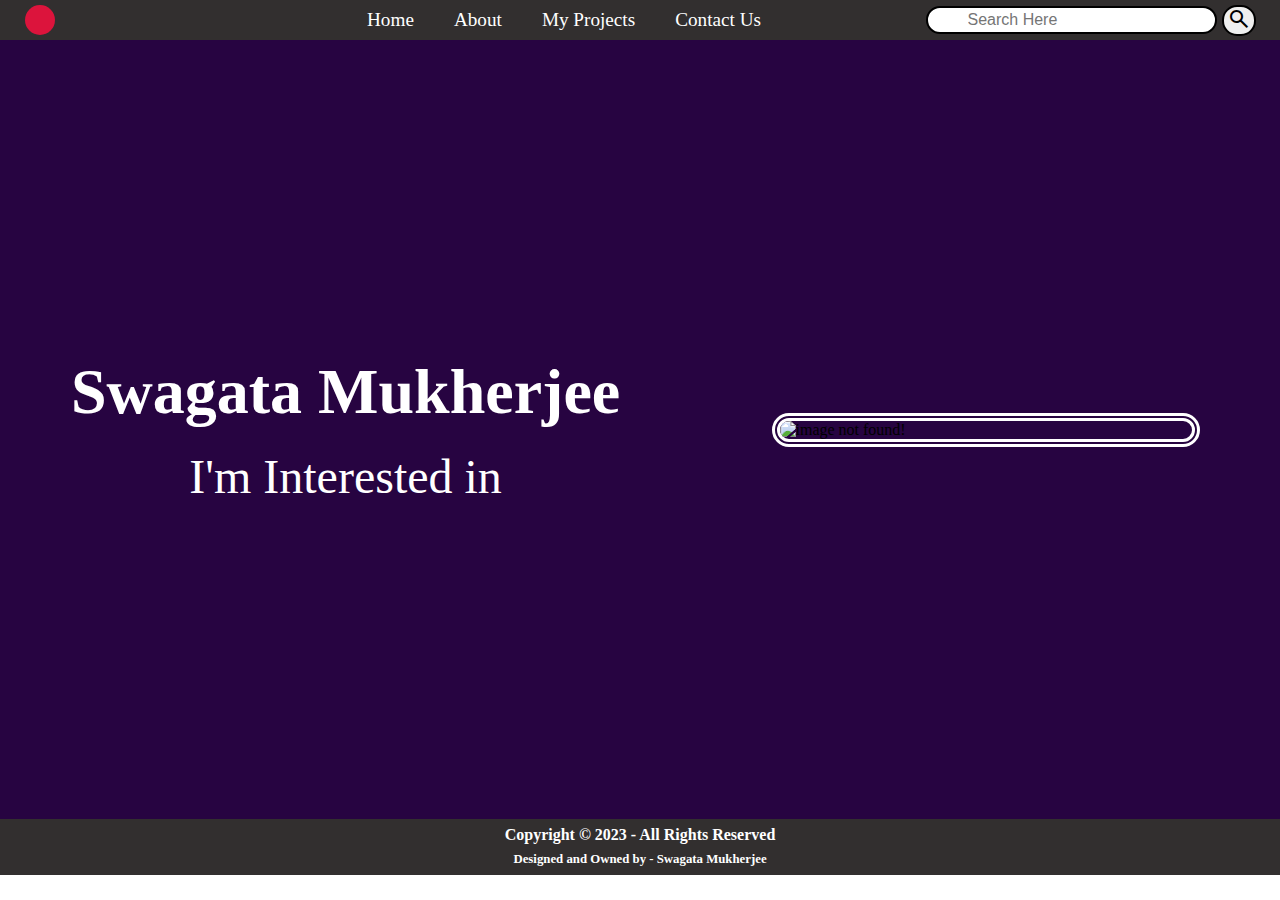
==== index.html @ 3b6fbbb1 "added website files" ====
<!DOCTYPE html>
<html lang="en">
<head>
    <meta charset="UTF-8">
    <meta name="viewport" content="width=device-width, initial-scale=1.0">
    <title>Welcome to Home Page</title>
    <link rel="stylesheet"
        href="https://fonts.googleapis.com/css2?family=Material+Symbols+Outlined:opsz,wght,FILL,GRAD@48,400,0,0" />
    <style>
        * {
            margin: 0;
            padding: 0;
        }

        header{
            position: sticky;
            top: 0;
            left: 0;
        }

        .navbar {
            display: flex;
            background-color: #322f2f;
        }

        .left {
            width: 15%;
        }

        .left .box {
            width: 30px;
            height: 30px;
            background-color: crimson;
            border-radius: 15px;
            margin: 5px 25px;
        }

        .center {
            display: flex;
            align-items: center;
            justify-content: center;
            width: 55%;
        }

        .center a {
            position: relative;
            font-size: 1.2em;
            color: #fff;
            text-decoration: none;
            font-weight: 500;
            margin-left: 40px;
        }

        .center a::after {
            content: '';
            position: absolute;
            left: 0;
            bottom: -3px;
            width: 100%;
            height: 3px;
            background: #fff;
            border-radius: 5px;
            transform: scaleX(0);
            transform-origin: center;
            transition: transform .5s;
        }

        .center a:hover::after {
            transform-origin: center;
            transform: scaleX(1);
        }

        .right {
            display: flex;
            width: 30%;
            align-items: center;
            justify-content: center;
        }

        .right input {
            font-size: 1rem;
            padding: 3px 40px;
            margin: 0px 5px;
            border-radius: 15px;
            outline: none;
            border: 2px solid black;
        }


        .right button {
            font-size: 13px;
            border-radius: 15px;
            padding: 0px 3px;
            cursor: pointer;
            border: 2px solid black;
            outline: none;
        }

        .right button:hover {
            background-color: #c8c8c8;
        }

        /* footer of the page */
        footer {
            background-color: #322f2f;
            color: white;
            display: flex;
            flex-direction: column;
            justify-content: center;
            align-items: center;
            position: static;
            bottom: 0px;
        }

        footer h5 {
            font-size: 1rem;
            padding-top: 7px;
        }

        footer h6 {
            font-size: 0.8rem;
            padding: 8px 0px;
        }
    </style>
    <style>
        .home-container {
            display: flex;
            height: 86.6vh;
        }

        .left-content{
            display: flex;
            flex-direction: column;
            align-items: center;
            justify-content: center;
            width: 54%;
            height: 100%;
            background-color: #270441;
            color: white;
        }

        .left-content .name {
            font-size: 4rem;
            font-weight: 600;
            padding-bottom: 20px;
        }

        .left-content .disc {
            font-size: 3rem;
        }

        .left-content #element{
            font-weight: bold;
            color: cyan;
        }
        
        .right-content{
            display: flex;
            align-items: center;
            justify-content: center;
            width: 46%;
            height: 100%;
            background-color: #270441;
        }

        .dev-img{
            width: 70%;
            border: 8px double white;
            border-radius: 50px;
        }

    </style>
</head>

<body>
    <header>
        <nav class="navbar">
            <div class="left">
                <div class="box"></div>
            </div>
            <div class="center">
                <a href="index.html">Home</a>
                <a href="about.html">About</a>
                <a href="projects.html">My Projects</a>
                <a href="contact.html">Contact Us</a>
            </div>
            <div class="right">
                <input type="text" name="search" id="search" placeholder="Search Here">
                <button type="button" id="search-btn">
                    <span class="material-symbols-outlined">search</span>
                </button>
            </div>
        </nav>
    </header>
    <div class="home-container">
        <div class="left-content">
            <p class="name">Swagata Mukherjee</p>
            <p class="disc">I'm Interested in <span id="element"></span></p>
        </div>
        <div class="right-content">
            <img src="https://st2.depositphotos.com/1003697/8476/i/950/depositphotos_84761634-stock-photo-startup-business-software-developer-working.jpg" alt="image not found!" class="dev-img">
        </div>
    </div>
    <!-- default for every page -->
    <footer>
        <h5>Copyright © 2023 - All Rights Reserved</h5>
        <h6>Designed and Owned by - <b>Swagata Mukherjee</b></h6>
    </footer>
    <script src="script.js"></script>
    <script src="https://unpkg.com/typed.js@2.0.16/dist/typed.umd.js"></script>
    <!-- Load library from the CDN -->
  <script src="https://unpkg.com/typed.js@2.0.16/dist/typed.umd.js"></script>

  <!-- Setup and start animation! -->
  <script>
    var typed = new Typed('#element', {
      strings: ['Web Development.', 'Python Automation.'],
      typeSpeed: 60,
    });
  </script>
</body>

</html>
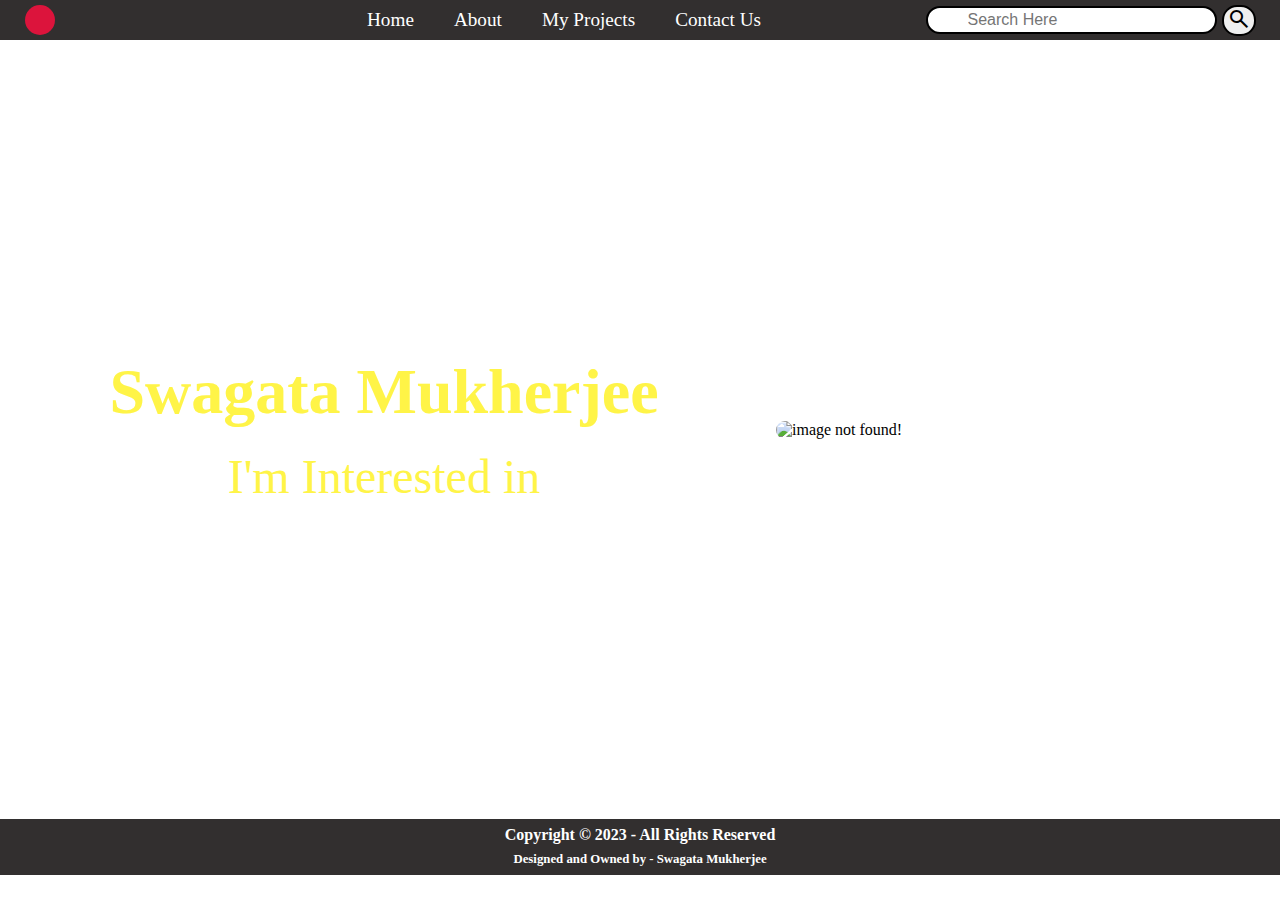
==== commit 65d0570e: "updated index.html" ====
--- a/index.html
+++ b/index.html
@@ -1,180 +1,25 @@
 <!DOCTYPE html>
 <html lang="en">
+
 <head>
     <meta charset="UTF-8">
     <meta name="viewport" content="width=device-width, initial-scale=1.0">
     <title>Welcome to Home Page</title>
     <link rel="stylesheet"
         href="https://fonts.googleapis.com/css2?family=Material+Symbols+Outlined:opsz,wght,FILL,GRAD@48,400,0,0" />
-    <style>
-        * {
-            margin: 0;
-            padding: 0;
-        }
-
-        header{
-            position: sticky;
-            top: 0;
-            left: 0;
-        }
-
-        .navbar {
-            display: flex;
-            background-color: #322f2f;
-        }
-
-        .left {
-            width: 15%;
-        }
-
-        .left .box {
-            width: 30px;
-            height: 30px;
-            background-color: crimson;
-            border-radius: 15px;
-            margin: 5px 25px;
-        }
-
-        .center {
-            display: flex;
-            align-items: center;
-            justify-content: center;
-            width: 55%;
-        }
-
-        .center a {
-            position: relative;
-            font-size: 1.2em;
-            color: #fff;
-            text-decoration: none;
-            font-weight: 500;
-            margin-left: 40px;
-        }
-
-        .center a::after {
-            content: '';
-            position: absolute;
-            left: 0;
-            bottom: -3px;
-            width: 100%;
-            height: 3px;
-            background: #fff;
-            border-radius: 5px;
-            transform: scaleX(0);
-            transform-origin: center;
-            transition: transform .5s;
-        }
-
-        .center a:hover::after {
-            transform-origin: center;
-            transform: scaleX(1);
-        }
-
-        .right {
-            display: flex;
-            width: 30%;
-            align-items: center;
-            justify-content: center;
-        }
-
-        .right input {
-            font-size: 1rem;
-            padding: 3px 40px;
-            margin: 0px 5px;
-            border-radius: 15px;
-            outline: none;
-            border: 2px solid black;
-        }
-
-
-        .right button {
-            font-size: 13px;
-            border-radius: 15px;
-            padding: 0px 3px;
-            cursor: pointer;
-            border: 2px solid black;
-            outline: none;
-        }
-
-        .right button:hover {
-            background-color: #c8c8c8;
-        }
-
-        /* footer of the page */
-        footer {
-            background-color: #322f2f;
-            color: white;
-            display: flex;
-            flex-direction: column;
-            justify-content: center;
-            align-items: center;
-            position: static;
-            bottom: 0px;
-        }
-
-        footer h5 {
-            font-size: 1rem;
-            padding-top: 7px;
-        }
-
-        footer h6 {
-            font-size: 0.8rem;
-            padding: 8px 0px;
-        }
-    </style>
-    <style>
-        .home-container {
-            display: flex;
-            height: 86.6vh;
-        }
-
-        .left-content{
-            display: flex;
-            flex-direction: column;
-            align-items: center;
-            justify-content: center;
-            width: 54%;
-            height: 100%;
-            background-color: #270441;
-            color: white;
-        }
-
-        .left-content .name {
-            font-size: 4rem;
-            font-weight: 600;
-            padding-bottom: 20px;
-        }
-
-        .left-content .disc {
-            font-size: 3rem;
-        }
-
-        .left-content #element{
-            font-weight: bold;
-            color: cyan;
-        }
-        
-        .right-content{
-            display: flex;
-            align-items: center;
-            justify-content: center;
-            width: 46%;
-            height: 100%;
-            background-color: #270441;
-        }
-
-        .dev-img{
-            width: 70%;
-            border: 8px double white;
-            border-radius: 50px;
-        }
-
-    </style>
+    <link rel="stylesheet" href="css/style.css">
+    <link rel="stylesheet" href="css/response.css">
+    <link rel="shortcut icon" href="https://cdn-icons-png.flaticon.com/512/2666/2666421.png" type="image/x-icon">
 </head>
 
 <body>
     <header>
         <nav class="navbar">
+            <div class="burger">
+                <div class="burger-line"></div>
+                <div class="burger-line"></div>
+                <div class="burger-line"></div>
+            </div>
             <div class="left">
                 <div class="box"></div>
             </div>
@@ -198,7 +43,8 @@
             <p class="disc">I'm Interested in <span id="element"></span></p>
         </div>
         <div class="right-content">
-            <img src="https://st2.depositphotos.com/1003697/8476/i/950/depositphotos_84761634-stock-photo-startup-business-software-developer-working.jpg" alt="image not found!" class="dev-img">
+            <img src="https://st2.depositphotos.com/1003697/8476/i/950/depositphotos_84761634-stock-photo-startup-business-software-developer-working.jpg"
+                alt="image not found!" class="dev-img">
         </div>
     </div>
     <!-- default for every page -->
@@ -206,18 +52,21 @@
         <h5>Copyright © 2023 - All Rights Reserved</h5>
         <h6>Designed and Owned by - <b>Swagata Mukherjee</b></h6>
     </footer>
-    <script src="script.js"></script>
+    <script src="js/script.js"></script>
     <script src="https://unpkg.com/typed.js@2.0.16/dist/typed.umd.js"></script>
     <!-- Load library from the CDN -->
-  <script src="https://unpkg.com/typed.js@2.0.16/dist/typed.umd.js"></script>
+    <script src="https://unpkg.com/typed.js@2.0.16/dist/typed.umd.js"></script>
 
-  <!-- Setup and start animation! -->
-  <script>
-    var typed = new Typed('#element', {
-      strings: ['Web Development.', 'Python Automation.'],
-      typeSpeed: 60,
-    });
-  </script>
+    <!-- Setup and start animation! -->
+    <script>
+        var typed = new Typed('#element', {
+            strings: ['Web Development.', 'Python Automation.'],
+            typeSpeed: 60,
+            loop: true,
+            backDelay: 1500,
+            backSpeed: 40,
+        });
+    </script>
 </body>
 
 </html>--- a/css/style.css
+++ b/css/style.css
@@ -0,0 +1,646 @@
+* {
+    margin: 0;
+    padding: 0;
+}
+
+/* utility classes */
+
+.burger-activity {
+    display: flex !important;
+}
+
+.activated {
+    color: yellow !important;
+}
+.activated::after{
+    transform: scaleX(1) !important;
+    background: yellow !important;
+}
+
+header {
+    position: sticky;
+    top: 0;
+    left: 0;
+    z-index: 2;
+}
+
+.navbar {
+    display: flex;
+    background-color: #322f2f;
+}
+
+
+.burger {
+    position: absolute;
+    top: 2px;
+    right: 10px;
+    display: none;
+}
+
+.burger-line {
+    margin: 5px 0px;
+    width: 1.7rem;
+    height: 0.3rem;
+    background-color: white;
+    border-radius: 5px;
+}
+
+.left {
+    width: 15%;
+}
+
+.left .box {
+    width: 30px;
+    height: 30px;
+    background-color: crimson;
+    border-radius: 15px;
+    margin: 5px 25px;
+}
+
+.center {
+    display: flex;
+    align-items: center;
+    justify-content: center;
+    width: 55%;
+}
+
+.center a {
+    position: relative;
+    font-size: 1.2em;
+    color: #fff;
+    text-decoration: none;
+    font-weight: 500;
+    margin-left: 40px;
+}
+
+.center a::after {
+    content: '';
+    position: absolute;
+    left: 0;
+    bottom: -3px;
+    width: 100%;
+    height: 3px;
+    background: #fff;
+    border-radius: 5px;
+    transform: scaleX(0);
+    transform-origin: center;
+    transition: transform .5s;
+}
+
+.center a:hover::after {
+    transform-origin: center;
+    transform: scaleX(1);
+}
+
+.right {
+    display: flex;
+    width: 30%;
+    align-items: center;
+    justify-content: center;
+}
+
+.right input {
+    font-size: 1rem;
+    padding: 3px 40px;
+    margin: 0px 5px;
+    border-radius: 15px;
+    outline: none;
+    border: 2px solid black;
+}
+
+
+.right button {
+    font-size: 13px;
+    border-radius: 15px;
+    padding: 0px 3px;
+    cursor: pointer;
+    border: 2px solid black;
+    outline: none;
+}
+
+.right button:hover {
+    background-color: #c8c8c8;
+}
+
+/* footer of the page */
+footer {
+    background-color: #322f2f;
+    color: white;
+    display: flex;
+    flex-direction: column;
+    justify-content: center;
+    align-items: center;
+    /* position: fixed; */
+    /* bottom: 0px; */
+    /* width: 100%; */
+}
+
+footer h5 {
+    font-size: 1rem;
+    padding-top: 7px;
+}
+
+footer h6 {
+    font-size: 0.8rem;
+    padding: 8px 0px;
+}
+
+/* home/index page styling */
+
+.home-container {
+    display: flex;
+    height: 86.6vh;
+    /* background-color: #270441; */
+    background: url('https://img.pikbest.com/backgrounds/20200530/black-and-gold-background-abstract-geometric-shapes-luxury-design-wallpaper-realistic-v_1773569jpg!w700wp') no-repeat;
+    background-size: 100% 100%;
+}
+
+.left-content {
+    display: flex;
+    flex-direction: column;
+    align-items: center;
+    justify-content: center;
+    width: 60%;
+    height: 100%;
+    color: #fff447;
+    text-shadow: #00f3ff;
+}
+
+.left-content .name {
+    font-size: 4rem;
+    font-weight: 600;
+    padding-bottom: 20px;
+}
+
+.left-content .disc {
+    font-size: 3rem;
+}
+
+.left-content #element {
+    font-weight: bold;
+    color: #00f3ff;
+}
+
+.right-content {
+    display: flex;
+    align-items: center;
+    justify-content: center;
+    width: 40%;
+    height: 100%;
+}
+
+.dev-img {
+    width: 80%;
+    border: 8px double white;
+    border-radius: 50px;
+    margin-right: 20%;
+}
+
+/* about page styling */
+
+/* Hide scrollbar for Chrome, Safari and Opera */
+body::-webkit-scrollbar {
+    display: none;
+}
+
+/* Hide scrollbar for IE, Edge and Firefox */
+body {
+    /* IE and Edge */
+    -ms-overflow-style: none;
+    /* Firefox */
+    scrollbar-width: none;
+}
+
+.about-container {
+    height: 110vh;
+    /* background-color: black; */
+    background: url('https://media.istockphoto.com/id/1216667300/photo/dark-color-office-poster-background-with-empty-wall-sofa-chair-plant-carpet-and-curtain-in.jpg?s=170667a&w=0&k=20&c=CJfZkL1xpCWnPefYuk7hFuxIeIjzWfOS79nlvIF9i8A=') no-repeat;
+    background-size: 100% 100%;
+    /* background-size: cover; */
+    background-attachment: fixed;
+    display: flex;
+    flex-direction: column;
+    justify-content: space-evenly;
+    align-items: center;
+    /* color: greenyellow;
+    text-shadow: 0px 3px 3px black; */
+}
+
+.about-container>h2 {
+    color: cyan;
+    margin: 10px 0px;
+    font-size: 2.1rem;
+    text-decoration-line: underline;
+    text-decoration-style: wavy;
+    text-underline-position: from-font;
+}
+
+.details {
+    color: darkorange;
+    display: flex;
+    flex-direction: column;
+    justify-content: space-evenly;
+    align-items: center;
+    /* background-color: red; */
+    height: 25%;
+}
+
+.details h2 {
+    font-size: 1.7rem;
+    text-decoration: underline dotted;
+}
+
+.details ol li {
+    font-family: sans-serif;
+    font-size: 1.3rem;
+    padding: 7px 0px;
+}
+
+.qualification {
+    display: flex;
+    flex-direction: column;
+    justify-content: space-around;
+    align-items: center;
+    /* background-color: darkblue; */
+    width: 95%;
+    height: 55vh;
+}
+
+
+.qualification h2 {
+    font-size: 2.1rem;
+    text-decoration-line: underline;
+    text-decoration-style: dotted;
+    text-underline-position: under;
+    color: turquoise;
+}
+
+.rows-cols {
+    width: 93%;
+    height: 66%;
+    display: grid;
+    grid-template-columns: repeat(3, 1fr) 1.5fr 1.2fr;
+    grid-template-rows: repeat(3, 1fr);
+    box-shadow: 6px 5px 12px 1px rgb(16 16 16);
+    backdrop-filter: blur(7px);
+}
+
+.rows-cols .rows {
+    border: 1.6px solid #646470;
+    display: flex;
+    justify-content: center;
+    align-items: center;
+}
+
+.rows-cols .headings {
+    font-size: 1.8rem;
+    font-weight: bold;
+    text-decoration-line: underline;
+    text-underline-position: from-font;
+    color: springgreen;
+}
+
+.rows-cols .values {
+    font-size: 1.7rem;
+    font-weight: 600;
+    font-family: cursive;
+    color: greenyellow;
+}
+
+.expertise {
+    display: flex;
+    flex-direction: column;
+    justify-content: space-around;
+    align-items: center;
+    width: 90%;
+    height: 60vh;
+    margin-bottom: 20px;
+    /* background-color: red; */
+
+}
+
+.expertise h2 {
+    font-size: 2.3rem;
+    text-decoration: underline;
+    text-underline-position: from-font;
+    color: gold;
+}
+
+.expert-grid {
+    /* background-color: cadetblue; */
+    width: 90%;
+    height: 75%;
+    display: grid;
+    grid-template-columns: repeat(3, 1fr);
+    grid-gap: 40px;
+    color: white;
+}
+
+.box-display {
+    border: 2px solid white;
+    border-radius: 30px;
+    display: flex;
+    flex-direction: column;
+    justify-content: space-evenly;
+    align-items: center;
+    cursor: grab;
+    backdrop-filter: blur(6px);
+    box-shadow: 4px 8px 10px 2px #2b2b2b;
+}
+
+.box-display:hover {
+    backdrop-filter: blur(9px);
+    box-shadow: 0 0 10px 4px #2a2a2a;
+}
+
+.box-display h3 {
+    font-size: 1.8rem;
+    text-decoration: underline;
+}
+
+.box-display ul {
+    font-size: 1.5rem;
+}
+
+.box-display ul li {
+    list-style-type: square;
+    padding: 5px;
+}
+
+.box-display:hover h3 {
+    font-size: 1.9rem;
+}
+
+.box-display:hover ul li {
+    list-style-type: disclosure-closed;
+    font-size: 1.7rem;
+}
+
+/* projects page styling */
+
+.projects-container {
+    display: flex;
+    justify-content: center;
+    align-items: center;
+    height: 86.6vh;
+    background: url('https://e1.pxfuel.com/desktop-wallpaper/424/7/desktop-wallpaper-html-body-backgrounds-full-screen-html5-background.jpg') no-repeat;
+    background-size: 100% 100%;
+}
+
+.projects {
+    display: grid;
+    grid-template-columns: repeat(3, 1fr);
+    grid-gap: 20px;
+    width: 80%;
+    height: 80%;
+    /* border: 1px solid red; */
+}
+
+.items a {
+    display: flex;
+    flex-direction: column;
+    justify-content: center;
+    align-items: center;
+    cursor: pointer;
+    box-shadow: 0px 0px 8px 2px #384c9f87;
+    border-radius: 25px;
+    backdrop-filter: blur(1px);
+    transition: .5s;
+    text-decoration: none;
+    width: 100%;
+    height: 100%;
+}
+
+.items a:hover {
+    background-color: #80b6c92e;
+    backdrop-filter: blur(3px);
+    box-shadow: 0px 0px 8px 4px #2b409a87;
+}
+
+.items a:hover .text {
+    font-size: 2.2rem;
+}
+
+.img img {
+    width: 18vw;
+}
+
+.text {
+    font-size: 2rem;
+    color: black;
+    font-weight: bold;
+}
+
+/* contact us page styling */
+
+.contact-container {
+    height: 86.7vh;
+    background: url('https://www.androidauthority.com/wp-content/uploads/2015/11/00-best-backgrounds-and-wallpaper-apps-for-android.jpg') no-repeat;
+    background-size: 100% 100%;
+    display: flex;
+    justify-content: center;
+    align-items: center;
+
+}
+
+.wrapper {
+    width: 40%;
+    height: 80%;
+    background: transparent;
+    border: 2px solid rgba(255, 255, 255, .5);
+    border-radius: 40px;
+    backdrop-filter: blur(10px);
+    box-shadow: 0 0 30px 5px rgba(0, 0, 0, 0.7);
+    display: flex;
+    justify-content: center;
+    align-items: center;
+    overflow: hidden;
+}
+
+.contact-form {
+    /* background-color: red; */
+    width: 80%;
+    height: 95%;
+    display: flex;
+    flex-direction: column;
+    justify-content: center;
+    align-items: center;
+    color: white;
+}
+
+.contact-form h2 {
+    font-size: 2rem;
+    margin-bottom: 8px;
+}
+
+.contact-form form {
+    display: flex;
+    flex-direction: column;
+    justify-content: center;
+    align-items: center;
+    width: 100%;
+}
+
+.contact-form .inputs {
+    width: 100%;
+    height: 50px;
+    margin: 15px 0;
+    border: none;
+    outline: none;
+    font-size: 1.3rem;
+    background: transparent;
+    border-bottom: 3px solid #ff00c1;
+    color: white;
+    text-align: center;
+}
+
+.inputs:focus {
+    background: #ffffff0f;
+    border-top-right-radius: 15px;
+    border-top-left-radius: 15px;
+}
+
+.contact-form .inputs::placeholder {
+    color: #c4f1f3;
+    opacity: 0.6;
+}
+
+#btn-submit {
+    margin: 10px 0px;
+    width: 90%;
+    height: 45px;
+    background-color: #162938;
+    border: none;
+    outline: none;
+    border-radius: 20px;
+    cursor: pointer;
+    font-size: 1.4rem;
+    color: #fff;
+    font-weight: 500;
+}
+
+#btn-submit:hover {
+    background-color: #132431;
+}
+
+.status-code {
+    color: rgb(1 255 42);
+    margin-top: 2px;
+    display: none;
+}
+
+#cross {
+    font-size: 0.88rem;
+    border: 2px solid rgb(1 255 42);
+    cursor: pointer;
+}
+
+/* contact result page styling */
+
+.contact-res-container {
+    height: 86.7vh;
+    background: url('https://www.androidauthority.com/wp-content/uploads/2015/11/00-best-backgrounds-and-wallpaper-apps-for-android.jpg') no-repeat;
+    background-size: 100% 100%;
+    display: flex;
+    justify-content: center;
+    align-items: center;
+
+}
+
+.contents {
+    width: 90%;
+    height: 80%;
+    background: transparent;
+    border: 2px solid rgba(255, 255, 255, .5);
+    border-radius: 40px;
+    backdrop-filter: blur(10px);
+    box-shadow: 0 0 30px 5px rgba(0, 0, 0, 0.7);
+    display: flex;
+    justify-content: center;
+    align-items: center;
+    overflow: hidden;
+}
+
+.data-table {
+    width: 95%;
+    height: 75%;
+    display: grid;
+    grid-template-columns: 1fr 2fr 1fr 2fr;
+    grid-template-rows: repeat(2, 1fr);
+}
+
+.datas {
+    border-bottom: 3px dotted lime;
+    display: flex;
+    justify-content: center;
+    align-items: center;
+    color: white;
+    font-size: 2rem;
+}
+
+.headers {
+    text-decoration: underline;
+}
+
+.result {
+    font-size: 1.2rem;
+    flex-wrap: wrap;
+    padding: 10px;
+    text-align: center;
+}
+
+/* websites page styling */
+
+.website-container {
+    display: flex;
+    justify-content: center;
+    align-items: center;
+    height: 86.6vh;
+    background: url('https://e1.pxfuel.com/desktop-wallpaper/424/7/desktop-wallpaper-html-body-backgrounds-full-screen-html5-background.jpg') no-repeat;
+    background-size: 100% 100%;
+}
+
+.websites {
+    display: grid;
+    grid-template-columns: repeat(2, 1fr);
+    grid-gap: 20px;
+    width: 80%;
+    height: 80%;
+    /* border: 1px solid red; */
+}
+
+.webs a {
+    display: flex;
+    flex-direction: column;
+    justify-content: space-evenly;
+    align-items: center;
+    cursor: pointer;
+    box-shadow: 0px 0px 8px 2px #384c9f87;
+    border-radius: 25px;
+    backdrop-filter: blur(1px);
+    transition: .5s;
+    text-decoration: none;
+    width: 100%;
+    height: 100%;
+}
+
+.webs a:hover {
+    background-color: #80b6c92e;
+    backdrop-filter: blur(3px);
+    box-shadow: 0px 0px 8px 4px #2b409a87;
+}
+
+.webs a:hover .view-text {
+    font-size: 2.2rem;
+}
+
+.views img {
+    width: 36vw;
+    border-radius: 15px;
+}
+
+.view-text {
+    font-size: 2rem;
+    color: black;
+    font-weight: bold;
+}
--- a/css/response.css
+++ b/css/response.css
@@ -0,0 +1,250 @@
+/* navbar responsiveness */
+
+@media only screen and (max-width: 426px) {
+
+    .navbar {
+        flex-direction: column;
+        align-items: center;
+    }
+
+    .burger {
+        display: block;
+        right: 15px;
+        top: 5px;
+    }
+
+    .left {
+        width: auto;
+    }
+
+    .left .box {
+        width: 40px;
+        height: 40px;
+        border-radius: 20px;
+    }
+
+    .center {
+        display: none;
+        flex-direction: column;
+        width: 100%;
+    }
+
+    .center a {
+        margin-left: unset;
+        padding: 5px 0;
+    }
+
+    .right {
+        width: 100%;
+        padding: 6px 0;
+    }
+
+    /* index page responsiveness */
+
+    .home-container {
+        flex-direction: column-reverse;
+        height: unset;
+    }
+    
+    .right-content {
+        width: 100%;
+        height: 32vh;
+        margin-top: 3rem;
+    }
+    
+    .dev-img {
+        width: 60%;
+        margin: 0;
+    }
+
+    .left-content {
+        width: 100%;
+        height: 33vh;
+        padding-bottom: 1.64rem;
+    }
+
+    .left-content .name {
+        font-size: 2.2rem;
+    }
+
+    .disc #element {
+        display: inline-block;
+    }
+
+    .left-content .disc {
+        font-size: 2.1rem;
+        text-align: center;
+    }
+
+    /* about page responsiveness */
+
+    .about-container {
+        height: unset;
+    }
+
+    .details {
+        width: 80vw;
+        margin-top: 5px;
+    }
+
+    .qualification h2 {
+        font-size: 1.8rem;
+    }
+
+    .rows-cols {
+        grid-template-columns: repeat(5, auto);
+        grid-template-rows: repeat(4, auto);
+        overflow: scroll;
+    }
+
+    .rows-cols .headings {
+        font-size: 1.2rem;
+        padding: 0 10px;
+    }
+
+    .rows-cols .values {
+        font-size: 1.18rem;
+    }
+
+    .expertise {
+        height: 88vh;
+    }
+
+    .expertise h2 {
+        font-size: 2rem;
+    }
+
+    .expert-grid {
+        grid-template-columns: repeat(1, 1fr);
+        grid-gap: 20px;
+        width: 90%;
+        height: 85%;
+    }
+
+    .box-display {
+        border-radius: 15px;
+    }
+
+    .box-display h3 {
+        font-size: 1.3rem;
+    }
+
+    .box-display ul {
+        font-size: 1.1rem;
+    }
+
+    .box-display:hover h3 {
+        font-size: 1.4rem;
+    }
+
+    .box-display:hover ul li {
+        list-style-type: disclosure-closed;
+        font-size: 1.2rem;
+    }
+
+    /* projects page responsiveness */
+
+    .projects {
+        grid-template-columns: 1fr;
+        grid-template-rows: repeat(4, 1fr);
+        grid-gap: 15px;
+        overflow: scroll;
+    }
+
+    .items {
+        display: flex;
+        justify-content: center;
+    }
+
+    #last-item {
+        margin-bottom: 15px;
+    }
+
+    .text {
+        font-size: 1rem;
+    }
+
+    .img {
+        display: flex;
+        justify-content: center;
+        align-items: center;
+    }
+
+    .img img {
+        width: 80%;
+        padding: 10px 0;
+    }
+
+    .items a {
+        border-radius: 15px;
+        margin: 5px;
+    }
+
+    .items a:hover .text {
+        font-size: 1.1rem;
+        padding: 10px 0;
+    }
+
+    /* websites page responsiveness */
+
+    .websites {
+        grid-template-columns: repeat(1, 1fr);
+        width: 90%;
+        height: 90%;
+    }
+
+    .views img {
+        width: 80vw;
+    }
+
+    .view-text {
+        font-size: 1.3rem;
+    }
+
+    /* contact page responsiveness */
+
+    .wrapper {
+        width: 85%;
+        height: unset;
+    }
+
+    .contact-form h2 {
+        margin-top: 8%;
+    }
+    
+    #btn-submit {
+        width: 100%;
+        margin-bottom: 8%;
+    }
+
+    .status-code {
+        margin-bottom: 6%;
+    }
+
+    /* contact result responsiveness */
+
+    .contact-res-container {
+        height: 76.7vh;
+    }
+
+    .contents {
+        width: 95%;
+        height: 65%;
+    }
+
+    .data-table {
+        width: 97%;
+        height: 70%;
+    }
+
+    .datas {
+        font-size: 1.1rem;
+        text-align: center;
+    }
+
+    .result {
+        padding: 2px;
+        overflow: scroll;
+    }
+
+}